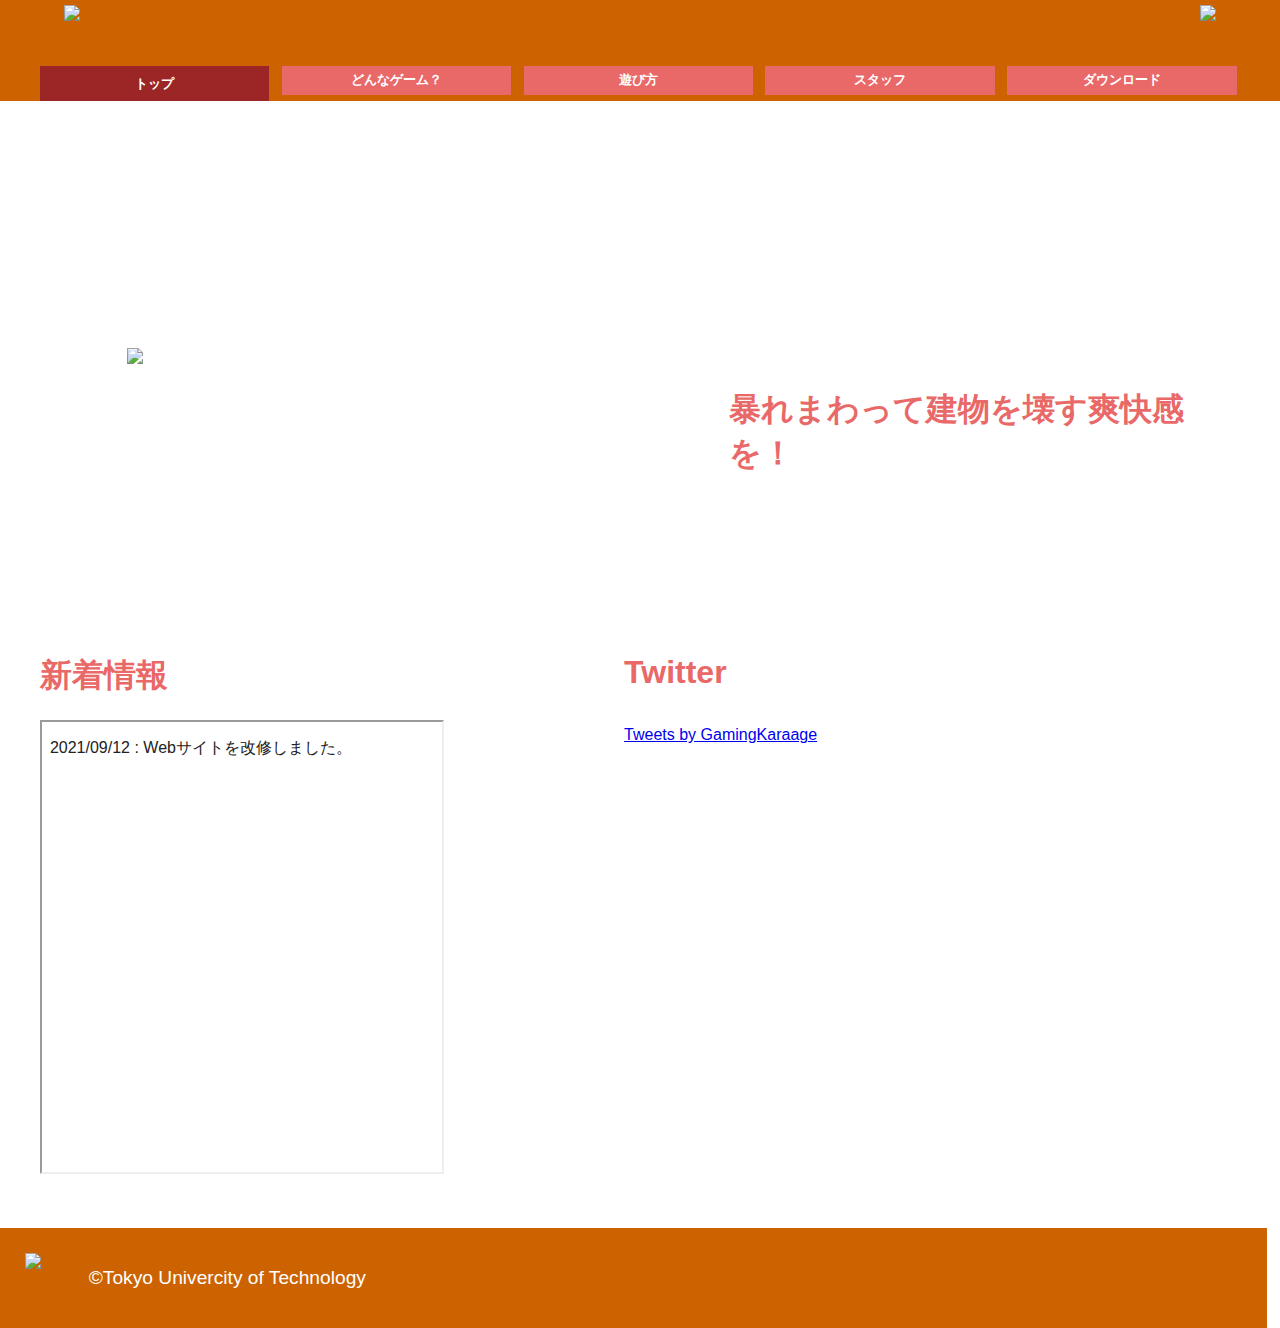
==== index.html @ 3c588b53 "repositoryの作成" ====
<!DOCTYPE html>
<html>
  <!--基本設定-->
  <head>
    <meta charset="utf-8" />
    <!--Webページ名の指定-->
    <!--↓この下の1文を変更してください↓-->
    <title>FourLegsChicken</title>
    <!--CSSファイルの指定-->
    <link rel="stylesheet" href="./TGStemplatefile/top.css" />
  </head>
  <!--コンテンツ本体-->
  <body>
    <div class="container">
      <!--ヘッダー-->
      <header>
        <!--ロゴ指定-->
        <img src="./TGStemplatefile/GameLogo.png" class="glogo" />
        <img src="./TGStemplatefile/TeamLogo.png" class="tlogo" />
        <!--タブ設定-->
        <div class="headlines">
          <ul id="hl">
            <li>
              <a href="index.html"
                ><button class="selectA" type="button">トップ</button></a
              >
            </li>
            <li>
              <a href="About.html"
                ><button class="select" type="button">どんなゲーム？</button></a
              >
            </li>
            <li>
              <a href="HowToPlay.html"
                ><button class="select" type="button">遊び方</button></a
              >
            </li>
            <li>
              <a href="Staff.html"
                ><button class="select" type="button">スタッフ</button></a
              >
            </li>
            <li>
              <a href="Download.html"
                ><button class="select" type="button">ダウンロード</button></a
              >
            </li>
          </ul>
        </div>
      </header>
      <!--メインコンテンツ-->
      <main>
        <div class="Titles">
          <!--ロゴ指定-->
          <img src="./TGStemplatefile/GameLogo.png" class="glogomain" />

          <div class="CC">
            <!--↓この下の文を変更してください↓-->
            <p>
              暴れまわって建物を壊す爽快感を！
              <!--改行は「<br>」です。-->
            </p>
          </div>
        </div>
        <div class="NT">
          <ul>
            <li id="NB">
              <!--新着情報-->
              <div class="NewsBox">
                <h1>新着情報</h1>
                <iframe
                  src="./TGStemplatefile/NewsTab.html"
                  frameborder="1"
                  allowfullscreen=""
                  >インラインフレーム対応ブラウザでご覧いただけます。</iframe
                >
              </div>
            </li>
            <li>
              <!--Twitter-->
              <div class="TwitterBox">
                <h1>Twitter</h1>
                <!--↓この下の1文を変更してください↓-->
                <a
                  class="twitter-timeline"
                  data-lang="ja"
                  width="400"
                  height="450"
                  href="https://twitter.com/Karaage_TUT"
                  >Tweets by GamingKaraage</a
                >
                <script
                  async
                  src="https://platform.twitter.com/widgets.js"
                  charset="utf-8"
                ></script>
              </div>
            </li>
          </ul>
        </div>
      </main>
      <!--フッター-->
      <footer>
        <!--コミュニケーションマーク指定-->
        <img src="./TGStemplatefile/comm_mark.png" class="cmark" />
        <p>©Tokyo Univercity of Technology</p>
      </footer>
    </div>
  </body>
</html>
---- TGStemplatefile/top.css ----
@charset "UTF-8";

html {
  font-family: Arial, Helvetica, sans-serif;
  width: 99%;
  height: auto;
}

/*全体設定*/
body {
  background-color: rgb(255, 255, 255);
  margin: 0;
  width: 100%;
  height: auto;
}
.container {
  position: relative;
  padding-bottom: 95px;
  box-sizing: border-box;
  min-height: 85vh;
}

/*ヘッダー設定*/
header {
  background-color: #cc6300; /*ヘッダー全体の基本色です*/
  width: 100%;
  height: auto;
  position: fixed;
  top: 0;
  z-index: 10;
}
/*ロゴ設定*/
.glogo {
  height: 50%;
  position: absolute;
  top: 5%;
  left: 5%;
}
.tlogo {
  height: 50%;
  position: absolute;
  top: 5%;
  right: 5%;
}
/*タブ設定*/
.headlines {
  margin-bottom: -16px;
  padding: 50px 0 0 0;
}
#hl {
  list-style: none;
  overflow: hidden;
}
#hl li .selectA {
  width: 18.5%;
  height: 250%;
  line-height: 250%;
  text-align: center;
  background-color: rgb(156, 38, 38); /*現在のタブの色です*/
  float: left;
  margin-right: 1%;
  border: 0;
}
#hl li .select {
  width: 18.5%;
  height: 200%;
  line-height: 200%;
  text-align: center;
  background-color: rgb(233, 104, 104); /*現在のタブではないタブの色です*/
  float: left;
  margin-right: 1%;
  border: 0;
}
#hl li a button {
  text-decoration: none;
  color: #fff; /*ヘッダーの文字色です*/
  font-weight: bold;
}

/*メインコンテンツ設定*/
main {
  background-image: url("BackGround.png");
  background-size: cover;
  background-repeat: no-repeat;
  background-attachment: fixed;
  position: static;
  margin: 106px 0 0 0;
  width: 100%;
  height: auto;
  background-color: #fff;
  min-height: 75vh;
}
/*ゲームロゴ＆キャッチコピー全体設定*/
.Titles {
  width: 100%;
  height: 400px;
  margin-bottom: 10%;
}
/*ゲームロゴ設定*/
.glogomain {
  width: 40%;
  position: absolute;
  transform: translate(0%, -50%);
  top: 250px;
  left: 10%;
}
/*キャッチコピー設定*/
.CC {
  position: absolute;
  top: 250px;
  left: 57.5%;
  width: 40%;
  height: auto;
  text-align: center;
  display: block;
}
.CC p {
  text-align: left;
  display: inline-block;
  font-weight: bold;
  width: 100%;
  font-size: 200%;
  color: rgb(233, 104, 104); /*キャッチコピーの文字色です*/
  word-wrap: break-word;
}
/*お知らせ全体設定*/
.NT {
  width: 100%;
  height: 600px;
}
.NT li {
  list-style: none;
  float: left;
  width: 400px;
  height: 450px;
}
.NT h1 {
  color: rgb(233, 104, 104); /*"新着情報"と"Twitter"の文字色です*/
}
/*新着情報設定*/
#NB {
  margin-right: 15%;
}
.NewsBox {
  width: 400px;
  height: 450px;
}
.NewsBox iframe {
  width: 100%;
  height: 100%;
  background-color: #fff;
}
/*Twitter設定*/
.TwitterBox {
  width: 400px;
  height: 450px;
}
.TwitterBox h1 {
  margin-bottom: 35px;
}

/*フッター設定*/
footer {
  margin: 0;
  position: absolute;
  bottom: 0;
  width: 100%;
  height: 100px;
  background-color: #cc6300; /*フッター全体の基本色です*/
  z-index: 10;
}
/*ロゴ設定*/
.cmark {
  height: 50%;
  position: absolute;
  top: 25%;
  left: 2%;
}
footer p {
  position: absolute;
  top: 20%;
  left: 7%;
  color: #fff; /*フッターの文字色です*/
  font-weight: 200;
  font-size: 120%;
}
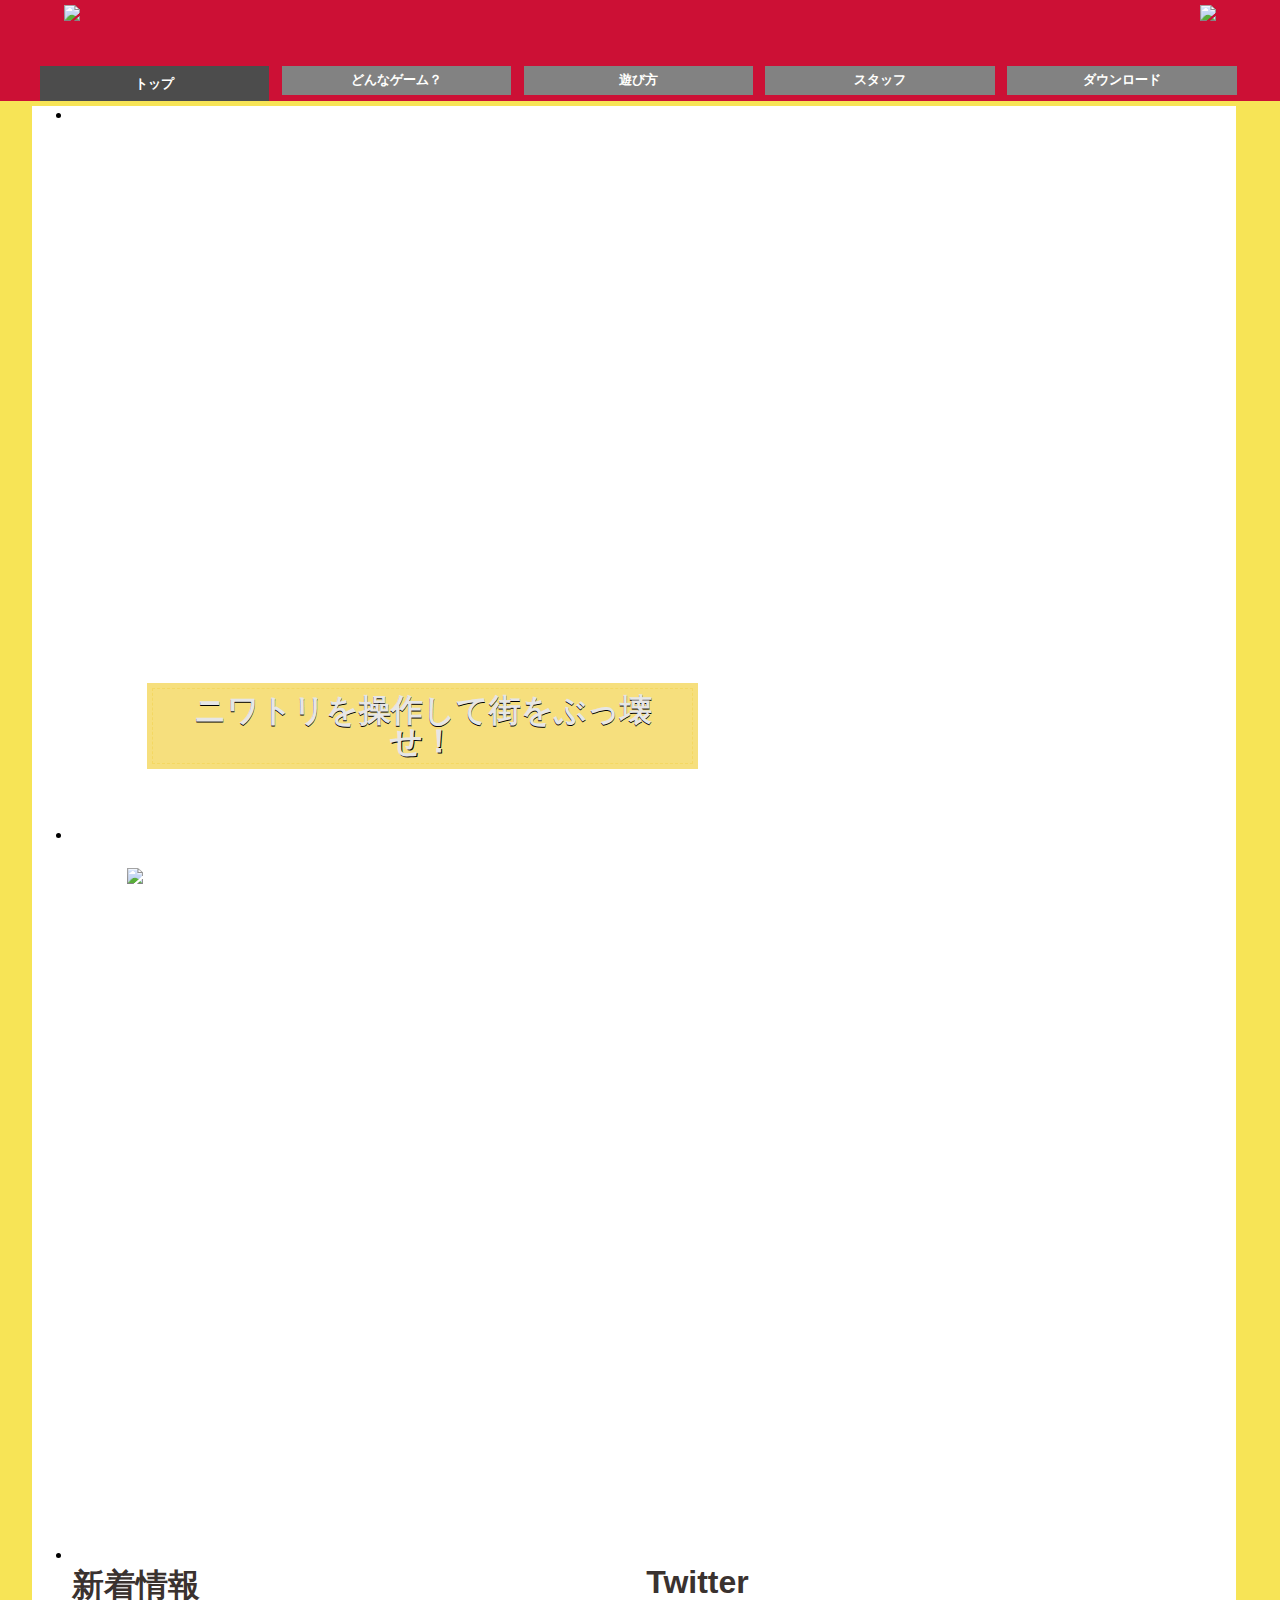
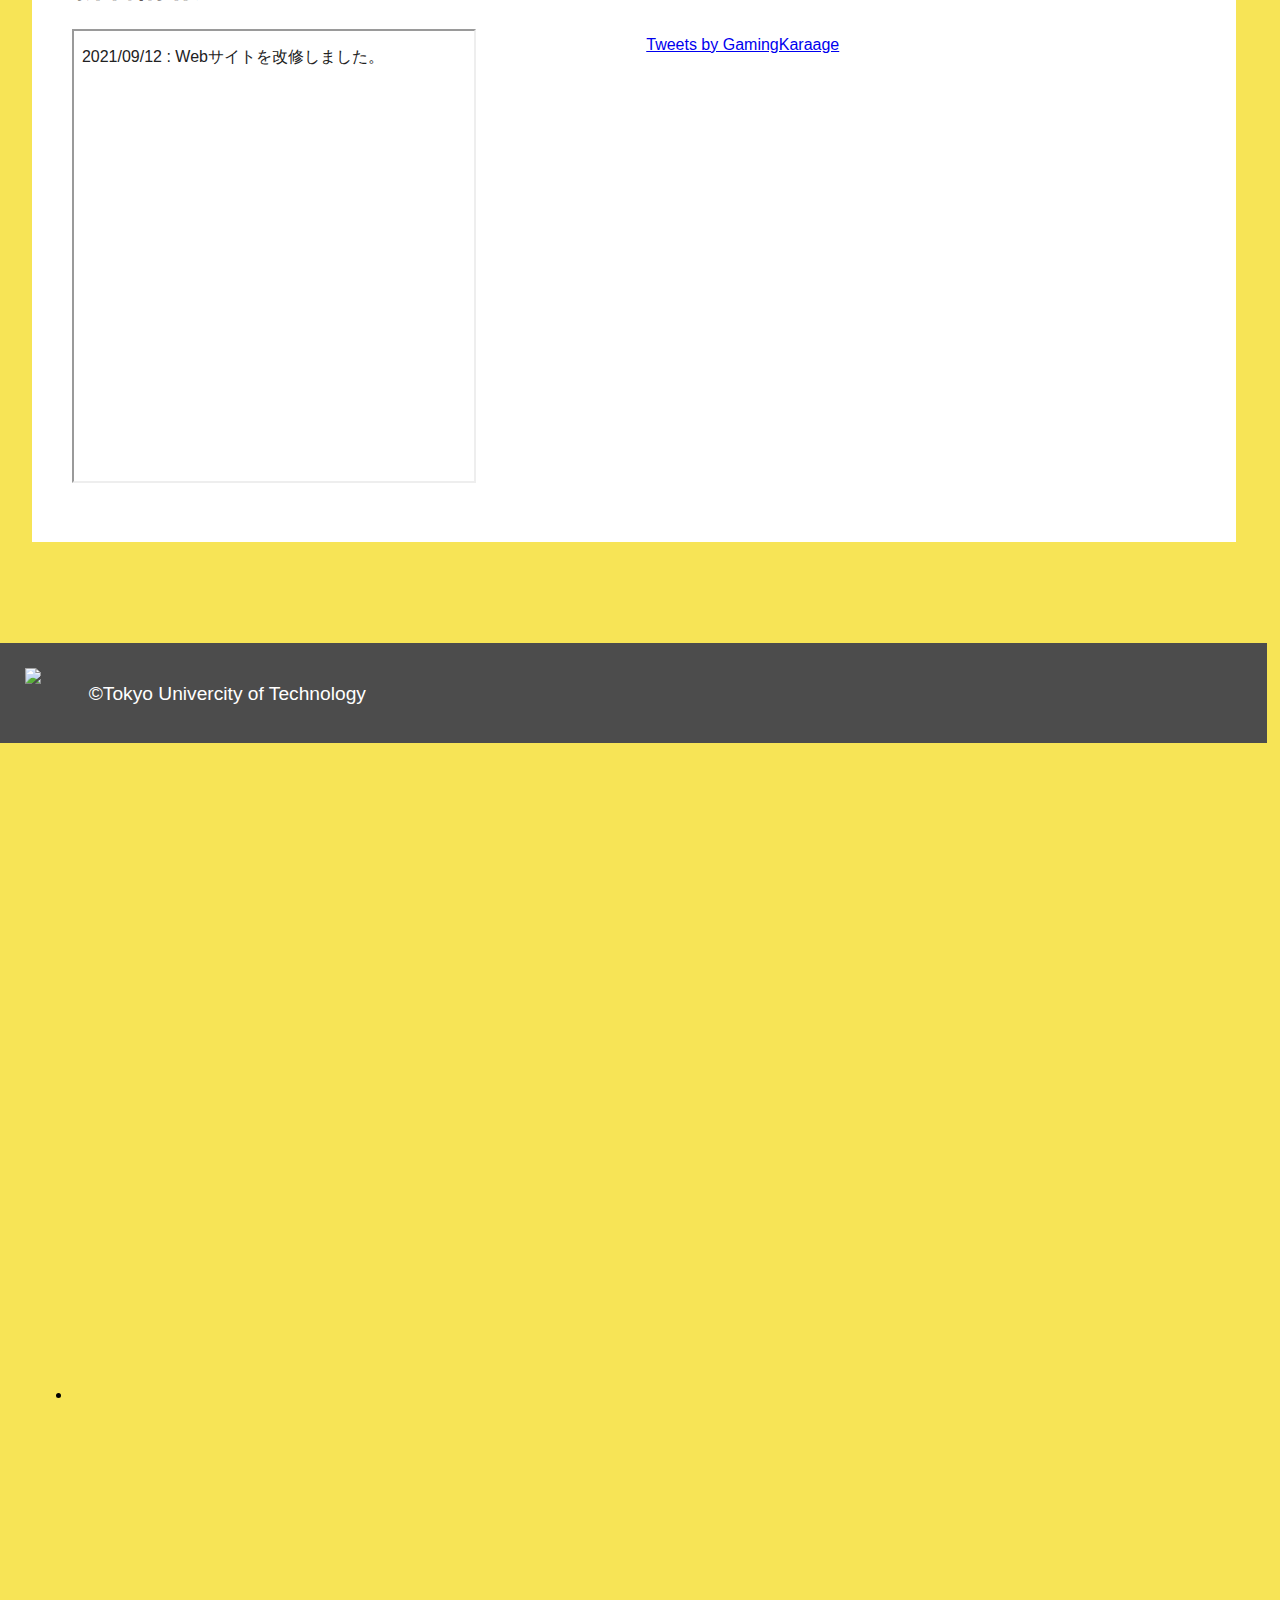
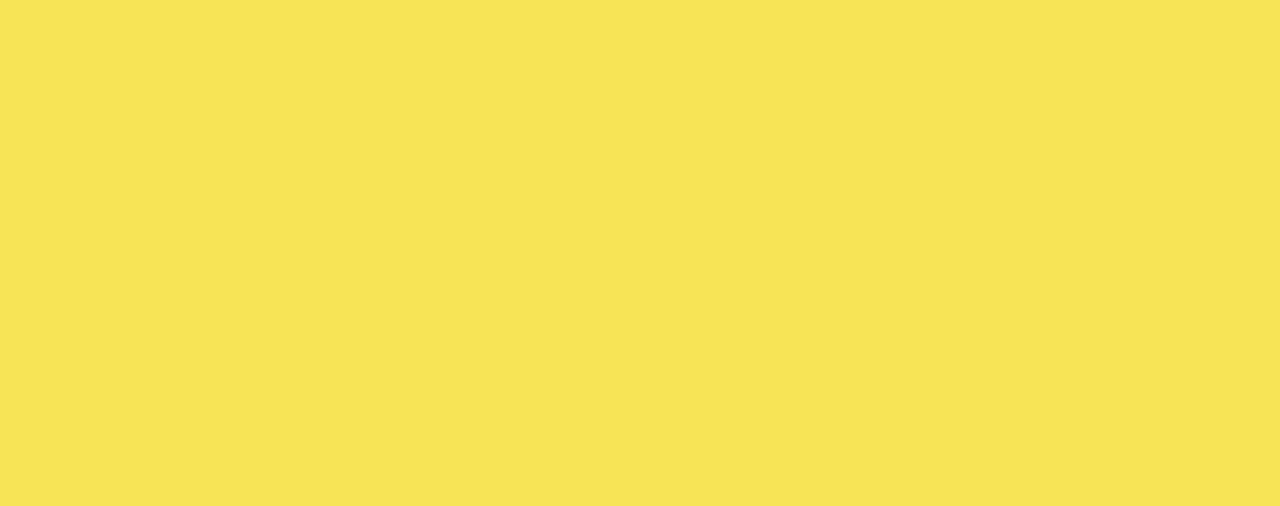
==== commit e0b32431: "Webデザイン" ====
--- a/index.html
+++ b/index.html
@@ -8,6 +8,8 @@
     <title>FourLegsChicken</title>
     <!--CSSファイルの指定-->
     <link rel="stylesheet" href="./TGStemplatefile/top.css" />
+    <link rel="stylesheet" type="text/css" href="https://cdn.jsdelivr.net/npm/slick-carousel@1.8.1/slick/slick.css">
+    <link rel="stylesheet" type="text/css" href="./TGStemplatefile/slider.css">
   </head>
   <!--コンテンツ本体-->
   <body>
@@ -15,7 +17,7 @@
       <!--ヘッダー-->
       <header>
         <!--ロゴ指定-->
-        <img src="./TGStemplatefile/GameLogo.png" class="glogo" />
+        <img src="./TGStemplatefile/ChickenHed.png" class="glogo" />
         <img src="./TGStemplatefile/TeamLogo.png" class="tlogo" />
         <!--タブ設定-->
         <div class="headlines">
@@ -50,6 +52,13 @@
       </header>
       <!--メインコンテンツ-->
       <main>
+        <ul class="slider">
+          <li class="slider-item slider-item00"></li>
+          <li class="slider-item slider-item01"></li>
+          <li class="slider-item slider-item02"></li>
+          <li class="slider-item slider-item03"></li>
+          <li class="slider-item slider-item04"></li>
+        </ul>
         <div class="Titles">
           <!--ロゴ指定-->
           <img src="./TGStemplatefile/GameLogo.png" class="glogomain" />
@@ -57,11 +66,10 @@
           <div class="CC">
             <!--↓この下の文を変更してください↓-->
             <p>
-              暴れまわって建物を壊す爽快感を！
-              <!--改行は「<br>」です。-->
+              ニワトリを操作して街をぶっ壊せ！ <!--改行は「<br>」です。-->
             </p>
           </div>
-        </div>
+          </div>
         <div class="NT">
           <ul>
             <li id="NB">
@@ -106,5 +114,9 @@
         <p>©Tokyo Univercity of Technology</p>
       </footer>
     </div>
+    <script src="https://code.jquery.com/jquery-3.4.1.min.js" integrity="sha256-CSXorXvZcTkaix6Yvo6HppcZGetbYMGWSFlBw8HfCJo=" crossorigin="anonymous"></script>
+<script src="https://cdn.jsdelivr.net/npm/slick-carousel@1.8.1/slick/slick.min.js"></script>
+    <!--sliderJS-->
+    <script src="./TGStemplatefile/slider.js"></script>
   </body>
 </html>
--- a/TGStemplatefile/top.css
+++ b/TGStemplatefile/top.css
@@ -1,14 +1,14 @@
 @charset "UTF-8";
-
+@import url('https://fonts.googleapis.com/css?family=Kosugi');
 html {
-  font-family: Arial, Helvetica, sans-serif;
+  font-family: 'Kosugi', sans-serif;
   width: 99%;
   height: auto;
 }
 
 /*全体設定*/
 body {
-  background-color: rgb(255, 255, 255);
+  background-color:#F7E456;
   margin: 0;
   width: 100%;
   height: auto;
@@ -22,7 +22,7 @@
 
 /*ヘッダー設定*/
 header {
-  background-color: #cc6300; /*ヘッダー全体の基本色です*/
+  background-color: #CC1035; /*ヘッダー全体の基本色です*/
   width: 100%;
   height: auto;
   position: fixed;
@@ -56,7 +56,7 @@
   height: 250%;
   line-height: 250%;
   text-align: center;
-  background-color: rgb(156, 38, 38); /*現在のタブの色です*/
+  background-color: #4C4C4C; /*現在のタブの色です*/
   float: left;
   margin-right: 1%;
   border: 0;
@@ -66,14 +66,14 @@
   height: 200%;
   line-height: 200%;
   text-align: center;
-  background-color: rgb(233, 104, 104); /*現在のタブではないタブの色です*/
+  background-color:  #828282; /*現在のタブではないタブの色です*/
   float: left;
   margin-right: 1%;
   border: 0;
 }
 #hl li a button {
   text-decoration: none;
-  color: #fff; /*ヘッダーの文字色です*/
+  color: #FFFFFD; /*ヘッダーの文字色です*/
   font-weight: bold;
 }
 
@@ -84,44 +84,56 @@
   background-repeat: no-repeat;
   background-attachment: fixed;
   position: static;
-  margin: 106px 0 0 0;
-  width: 100%;
+  margin: 106px auto;
+  width: 95%;
   height: auto;
   background-color: #fff;
   min-height: 75vh;
 }
 /*ゲームロゴ＆キャッチコピー全体設定*/
-.Titles {
-  width: 100%;
-  height: 400px;
-  margin-bottom: 10%;
+.Titles
+{
+    width: 100%;
+    height: 400px;
+    margin-bottom: 10%;
 }
 /*ゲームロゴ設定*/
-.glogomain {
-  width: 40%;
-  position: absolute;
-  transform: translate(0%, -50%);
-  top: 250px;
-  left: 10%;
+.glogomain
+{
+    width: 40%;
+    position: absolute;
+    transform: translate(0%, -50%);
+    top: 770px;
+    left: 10%;
 }
 /*キャッチコピー設定*/
-.CC {
-  position: absolute;
-  top: 250px;
-  left: 57.5%;
-  width: 40%;
-  height: auto;
-  text-align: center;
-  display: block;
+.CC
+{
+    position: absolute;
+    top: 550px;
+    right: 48%;
+    width: 40%;
+    display: block;
+    line-height: 1.5;
 }
-.CC p {
-  text-align: left;
-  display: inline-block;
-  font-weight: bold;
-  width: 100%;
-  font-size: 200%;
-  color: rgb(233, 104, 104); /*キャッチコピーの文字色です*/
-  word-wrap: break-word;
+.CC p
+{
+   background: #dfefff;
+  box-shadow: 0px 0px 0px 5px rgba(244, 215, 92, 0.8
+    );
+  border: dashed 1px rgba(244, 215, 92, 0.8);
+  padding: 0.2em 0.5em;
+    width: 100%;
+    font-size: 200%;
+    color: rgb(230, 230,230);/*キャッチコピーの文字色です*/
+    text-align:center;
+	line-height:0.95em;
+	font-weight:bold;
+	text-shadow: 0.02em 0.02em 0.02em rgba(0,0,0,1);
+    word-wrap: break-word;
+    background-color: rgba(244, 215, 92, 0.8
+    );
+    vertical-alig : bottom
 }
 /*お知らせ全体設定*/
 .NT {
@@ -135,7 +147,7 @@
   height: 450px;
 }
 .NT h1 {
-  color: rgb(233, 104, 104); /*"新着情報"と"Twitter"の文字色です*/
+  color: #3A322F; /*"新着情報"と"Twitter"の文字色です*/
 }
 /*新着情報設定*/
 #NB {
@@ -166,7 +178,7 @@
   bottom: 0;
   width: 100%;
   height: 100px;
-  background-color: #cc6300; /*フッター全体の基本色です*/
+  background-color: #4C4C4C; /*フッター全体の基本色です*/
   z-index: 10;
 }
 /*ロゴ設定*/
--- a/TGStemplatefile/slider.css
+++ b/TGStemplatefile/slider.css
@@ -0,0 +1,90 @@
+.slider {
+    position:relative;
+	z-index: 0.3;
+	/*↑z-indexの値をh1のz-indexの値よりも小さくして背景に回す*/
+	height: 100vh;/*スライダー全体の縦幅を画面の高さいっぱいにする*/
+}
+/*　背景画像設定　*/
+
+.slider-item00 {
+    background:url(../TGStemplatefile/Slide00.png);
+}
+
+.slider-item01 {
+    background:url(../TGStemplatefile/Slide01.png);
+}
+
+.slider-item02 {
+    background:url(../TGStemplatefile/Slide02.png);
+}
+.slider-item03 {
+    background:url(../TGStemplatefile/Slide03.png);
+}
+.slider-item04 {
+    background:url(../TGStemplatefile/Slide04.png);
+}
+
+
+.slider-item {
+    width: 100%;/*各スライダー全体の横幅を画面の高さいっぱい（100%）にする*/
+    height:80vh;/*各スライダー全体の縦幅を画面の高さいっぱい（100vh）にする*/
+    background-repeat: no-repeat;/*背景画像をリピートしない*/
+    background-position: center;/*背景画像の位置を中央に*/
+    background-size: cover;/*背景画像が.slider-item全体を覆い表示*/
+    .resizeimage img { width: 75%; }
+    .resizeimage img { height: 100%; }
+}
+
+/*矢印の設定*/
+
+/*戻る、次へ矢印の位置*/
+.slick-prev, 
+.slick-next {
+    position: absolute;/*絶対配置にする*/
+	z-index: 3;
+    top: 42%;
+    cursor: pointer;/*マウスカーソルを指マークに*/
+    outline: none;/*クリックをしたら出てくる枠線を消す*/
+    border-top: 2px solid #ccc;/*矢印の色*/
+    border-right: 2px solid #ccc;/*矢印の色*/
+    height: 25px;
+    width: 25px;
+}
+
+.slick-prev {/*戻る矢印の位置と形状*/
+    left:2.5%;
+    transform: rotate(-135deg);
+}
+
+.slick-next {/*次へ矢印の位置と形状*/
+    right:2.5%;
+    transform: rotate(45deg);
+}
+
+/*ドットナビゲーションの設定*/
+
+.slick-dots {
+	position: relative;
+	z-index: 3;
+    text-align:center;
+	margin:-50px 0 0 0;
+}
+
+.slick-dots li {
+    display:inline-block;
+	margin:0 5px;
+}
+
+.slick-dots button {
+    color: transparent;
+    outline: none;
+    width:8px;/*ドットボタンのサイズ*/
+    height:8px;/*ドットボタンのサイズ*/
+    display:block;
+    border-radius:50%;
+    background:#ccc;/*ドットボタンの色*/
+}
+
+.slick-dots .slick-active button{
+    background:#333;/*ドットボタンの現在地表示の色*/
+}